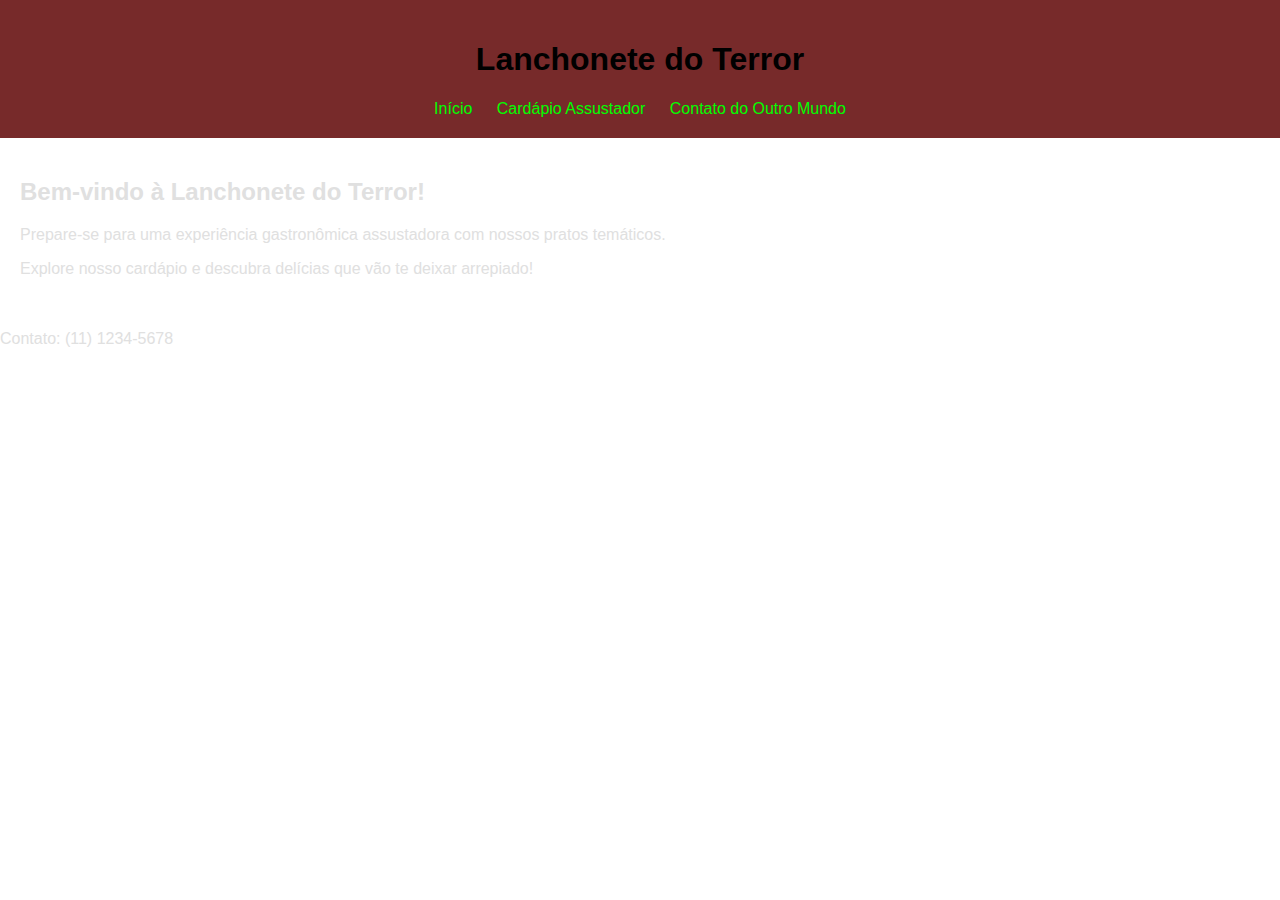
==== index.html @ 6a183b61 "Add files via upload" ====
<!DOCTYPE html>
<html lang="pt-br">
<head>
    <meta charset="UTF-8">
    <meta name="viewport" content="width=device-width, initial-scale=1.0">
    <title>Lanchonete do Terror - Home</title>
    <link rel="stylesheet" href="style.css">
</head>
<body>
    <header>
        <h1>Lanchonete do Terror</h1>
        <nav>
            <a href="index.html">Início</a>
            <a href="cardapio.html">Cardápio Assustador</a>
            <a href="contato.html">Contato do Outro Mundo</a>
        </nav>
    </header>
    <main>
        <section>
            <h2>Bem-vindo à Lanchonete do Terror!</h2>
            <p>Prepare-se para uma experiência gastronômica assustadora com nossos pratos temáticos.</p>
            <p>Explore nosso cardápio e descubra delícias que vão te deixar arrepiado!</p>
        </section>
    </main>
    <footer>
        <p>Contato: (11) 1234-5678</p>
    </footer>
    <script src="script.js"></script>
</body>
</html>
---- style.css ----
body {
    font-family: Arial, sans-serif;
    margin: 0;
    padding: 0;
    background-image: url('https://wallpapers.com/images/high/black-texture-background-czsec2td39y7tjeo.webp'); /* Imagem de fundo */
    background-size: cover; /* Faz a imagem cobrir todo o fundo */
    color: #e0e0e0; /* Texto claro para contraste */
}

header {
    background-color: rgba(92, 0, 0, 0.836); /* Vermelho escuro semi-transparente */
    color: #000000; /* Texto claro */
    padding: 20px;
    text-align: center;
}

nav a {
    margin: 0 10px;
    text-decoration: none;
    color: #00FF00; /* Verde-limão para links */
}

nav a:hover {
    color: #4B0082; /* Roxo ao passar o mouse */
}

main {
    display: grid;
    gap: 20px;
    grid-template-columns: repeat(auto-fit, minmax(450px, 1fr));
    padding: 20px;
}

article {
    border: 1px solid #333; /* Borda escura */
    padding: 10px;
    text-align: center;
    background-color: rgba(255, 255, 255, 0.1); /* Fundo branco semi-transparente com menos opacidade */
}

button {
    background-color: rgba(92, 0, 0, 0.836); /* Cor do botão */
    color: #fff;
    border: 2px solid #333; /* Borda escura para o botão */
    padding: 10px;
    cursor: pointer;
    transition: background-color 0.3s, transform 0.2s; /* Adicionando transição para transformação */
}

button:hover {
    background-color: #b60000; /* Cor do botão ao passar o mouse */
    transform: scale(1.1); /* Efeito de aumento ao passar o mouse */
}
#menu article img {
    width: 450px; /* Defina a largura desejada */
    height: 450px; /* Defina a altura desejada */
    object-fit: contain; /* Isso mantém a proporção da imagem sem cortá-la */
}
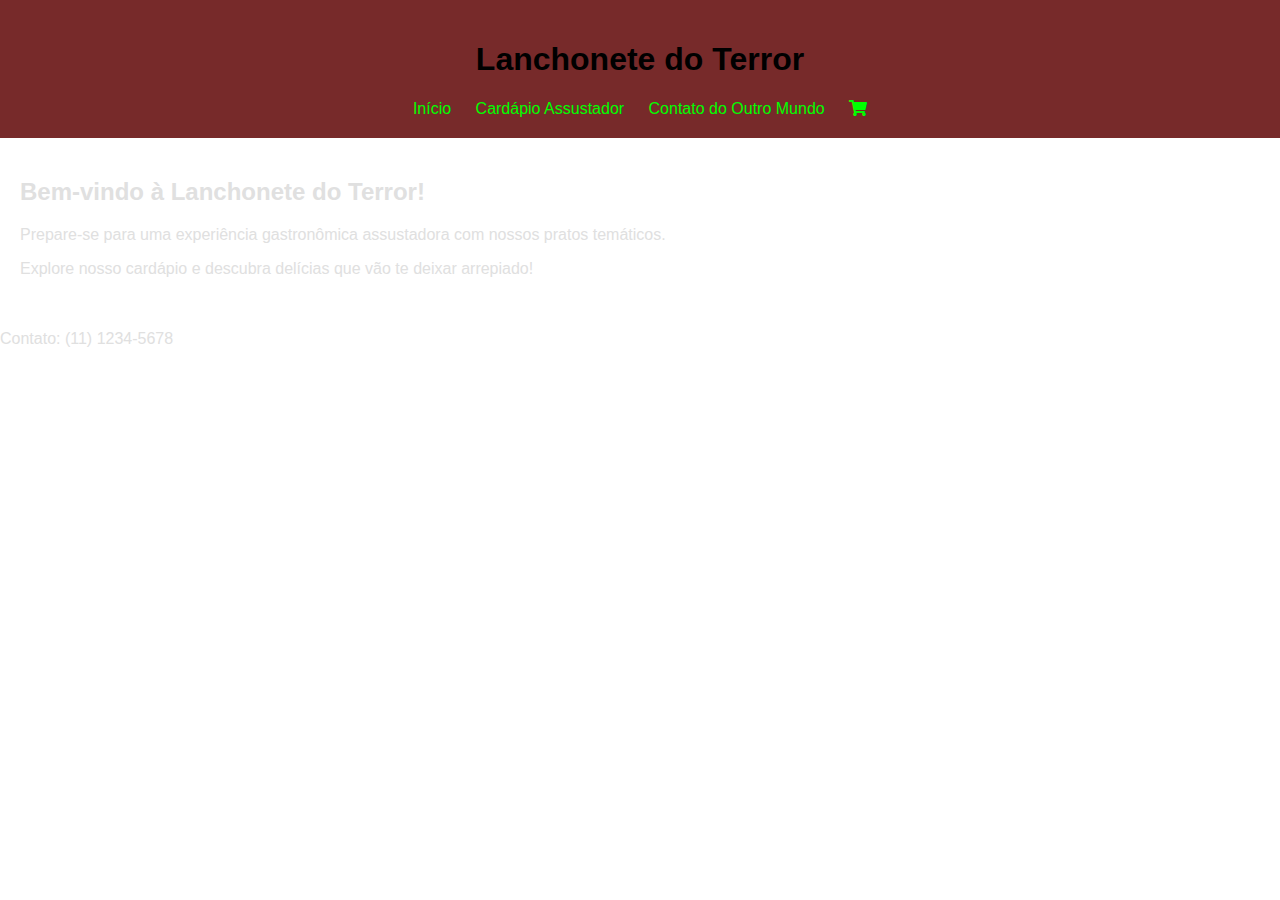
==== commit 64190842: "Update index.html" ====
--- a/index.html
+++ b/index.html
@@ -1,6 +1,7 @@
 <!DOCTYPE html>
 <html lang="pt-br">
 <head>
+    <link rel="stylesheet" href="https://cdnjs.cloudflare.com/ajax/libs/font-awesome/5.15.4/css/all.min.css">
     <meta charset="UTF-8">
     <meta name="viewport" content="width=device-width, initial-scale=1.0">
     <title>Lanchonete do Terror - Home</title>
@@ -13,6 +14,9 @@
             <a href="index.html">Início</a>
             <a href="cardapio.html">Cardápio Assustador</a>
             <a href="contato.html">Contato do Outro Mundo</a>
+            <a href="#" id="cart-icon" title="Carrinho">
+                <i class="fas fa-shopping-cart"></i>
+            </a>
         </nav>
     </header>
     <main>
@@ -27,4 +31,4 @@
     </footer>
     <script src="script.js"></script>
 </body>
-</html>+</html>
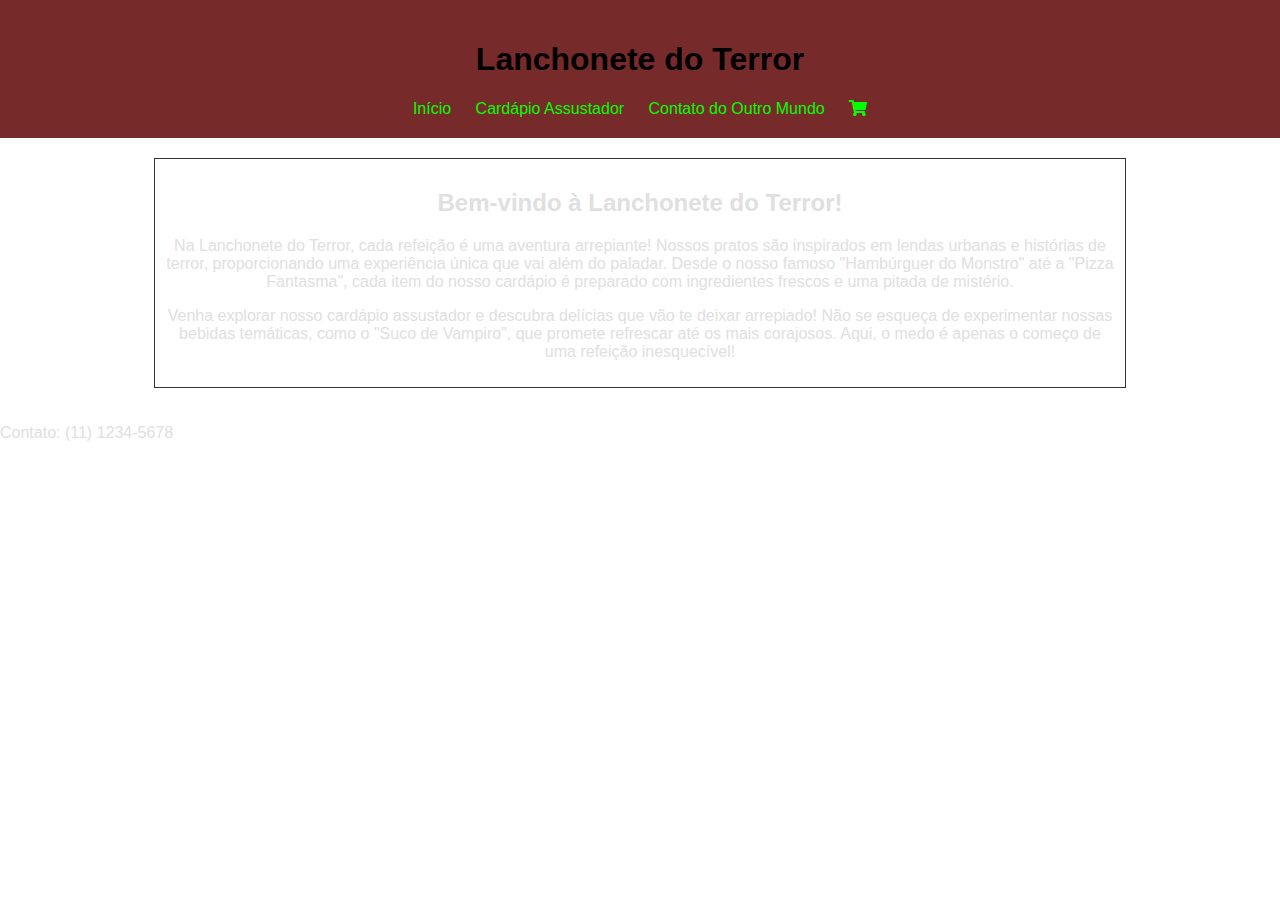
==== commit 11d8e746: "Update index.html" ====
--- a/index.html
+++ b/index.html
@@ -2,6 +2,7 @@
 <html lang="pt-br">
 <head>
     <link rel="stylesheet" href="https://cdnjs.cloudflare.com/ajax/libs/font-awesome/5.15.4/css/all.min.css">
+    <script src="scripts.js"></script>
     <meta charset="UTF-8">
     <meta name="viewport" content="width=device-width, initial-scale=1.0">
     <title>Lanchonete do Terror - Home</title>
@@ -20,15 +21,20 @@
         </nav>
     </header>
     <main>
-        <section>
+        <article>
             <h2>Bem-vindo à Lanchonete do Terror!</h2>
-            <p>Prepare-se para uma experiência gastronômica assustadora com nossos pratos temáticos.</p>
-            <p>Explore nosso cardápio e descubra delícias que vão te deixar arrepiado!</p>
-        </section>
+            <p>Na Lanchonete do Terror, cada refeição é uma aventura arrepiante! Nossos pratos são inspirados em lendas urbanas e histórias de terror, proporcionando uma experiência única que vai além do paladar. Desde o nosso famoso "Hambúrguer do Monstro" até a "Pizza Fantasma", cada item do nosso cardápio é preparado com ingredientes frescos e uma pitada de mistério.</p>
+            <p>Venha explorar nosso cardápio assustador e descubra delícias que vão te deixar arrepiado! Não se esqueça de experimentar nossas bebidas temáticas, como o "Suco de Vampiro", que promete refrescar até os mais corajosos. Aqui, o medo é apenas o começo de uma refeição inesquecível!</p>
+        </article>
     </main>
+    <div id="cart" style="display:none; position:fixed; top:50%; left:50%; transform:translate(-50%, -50%); background-color:white; padding:20px; box-shadow:0 0 10px rgba(0,0,0,0.5); z-index:1000;">
+        <h2>Carrinho</h2>
+        <ul id="cart-items"></ul>
+        <p id="cart-total">Total: R$ 0.00</p>
+        <button id="close-cart">Fechar</button>
+    </div>
     <footer>
         <p>Contato: (11) 1234-5678</p>
     </footer>
-    <script src="script.js"></script>
 </body>
 </html>
--- a/style.css
+++ b/style.css
@@ -2,9 +2,9 @@
     font-family: Arial, sans-serif;
     margin: 0;
     padding: 0;
-    background-image: url('https://wallpapers.com/images/high/black-texture-background-czsec2td39y7tjeo.webp'); /* Imagem de fundo */
-    background-size: cover; /* Faz a imagem cobrir todo o fundo */
-    color: #e0e0e0; /* Texto claro para contraste */
+    background-image: url('https://img.freepik.com/vetores-premium/olhos-assustadores-assustadores-nos-olhos-de-monstro-escuros-halloween_709240-244.jpg'); /* Imagem de fundo */
+    background-size: 750px; 
+    color: #e0e0e0;
 }
 
 header {
@@ -35,6 +35,8 @@
     border: 1px solid #333; /* Borda escura */
     padding: 10px;
     text-align: center;
+    width: 950px; /* Defina a largura desejada */
+    margin: 0 auto; /* Centraliza o artigo */
     background-color: rgba(255, 255, 255, 0.1); /* Fundo branco semi-transparente com menos opacidade */
 }
 
@@ -55,4 +57,37 @@
     width: 450px; /* Defina a largura desejada */
     height: 450px; /* Defina a altura desejada */
     object-fit: contain; /* Isso mantém a proporção da imagem sem cortá-la */
-}+}
+/* Estilo para a aba lateral do carrinho */
+#cart {
+    display: none; /* Começa escondido */
+    position: fixed;
+    top: 50%;
+    left: 50%;
+    transform: translate(-50%, -50%);
+    background-color: rgba(255, 255, 255, 0.9);
+    color: black;
+    padding: 20px;
+    box-shadow: 0 0 10px rgba(0, 0, 0, 0.5);
+    z-index: 1000;
+}
+
+#cart.open {
+    display: block; /* Exibe o carrinho quando a classe 'open' é adicionada */
+}
+
+#cart h2 {
+    margin-top: 0;
+}
+
+#cart ul {
+    list-style-type: none;
+    padding: 0;
+}
+
+#cart li {
+    margin: 10px 0;
+}
+#modal-message {
+    color: black;
+}
